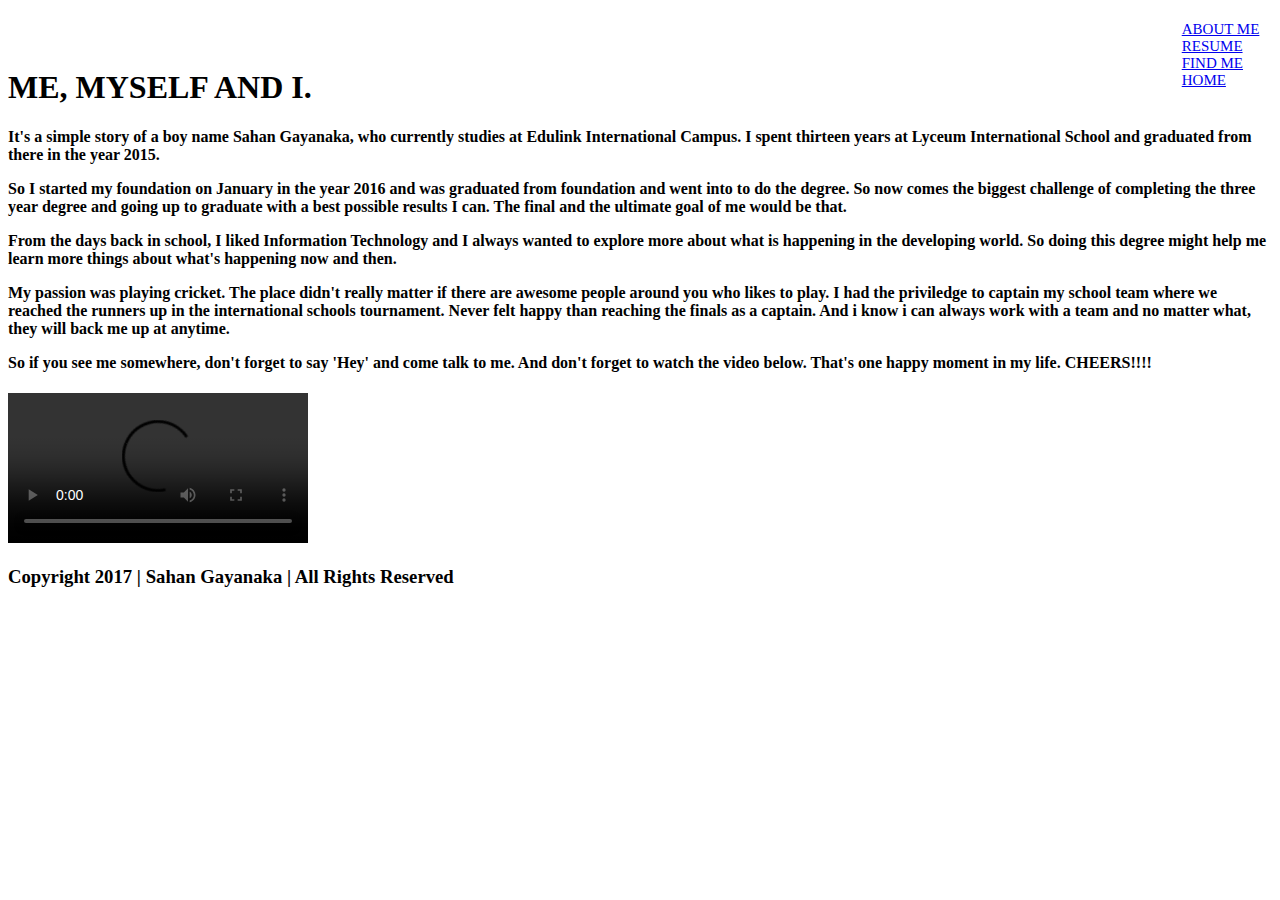
==== bio.html @ 925ae05d "Update bio.html" ====
<!DOCTYPE html>
<html>
<head>
<title> About Me </title>
<link rel="stylesheet" type"text/css" href="./css/index.css">
<meta name="viewport" content="width=device-width, initial-scale=0.5">
</head>
<body>
<body class="index_page">
<div class="div-main">
<ul>	
	<li>
		<a href="./bio.html" class="div-item"> ABOUT ME </a>
	</li>
	<li>
		<a href="./resume.html" class="div-item"> RESUME </a>
	</li>
	<li>
		<a href="./find me.html" class="div-item"> FIND ME </a>
	</li>
	<li a class="active">
		<a href="./home.html" class="div-item"> HOME </a>
	</li>
</ul>
</div>
	
<div class="col-6 placement">

	<h1> ME, MYSELF AND I.</h1>
	
	<p> <h4> 
	<p> <h4> It's a simple story of a boy name Sahan Gayanaka, who currently studies at Edulink International Campus. 
			I spent thirteen years at Lyceum International School and graduated from there in the year 2015. </p>
	<p> So I started my foundation on January in the year 2016 and was graduated from foundation and went into to do the degree. 
		So now comes the biggest challenge of completing the three year degree and going up to graduate with a best possible results I can.
		The final and the ultimate goal of me would be that. </p>
	<p> From the days back in school, I liked Information Technology and I always wanted to explore more about what is happening 
		in the developing world. So doing this degree might help me learn more things about what's happening now and then. </p>
	<p> My passion was playing cricket. The place didn't really matter if there are awesome people around you who likes to play. 
		I had the priviledge to captain my school team where we reached the runners up in the international schools tournament.
		Never felt happy than reaching the finals as a captain. And i know i can always work with a team and no matter what, they
		will back me up at anytime. </p> 
	<p> So if you see me somewhere, don't forget to say 'Hey' and come talk to me. And don't forget to watch the video below. That's one 
		happy moment in my life. CHEERS!!!! </h4> <p>

</div> 

<div class="row">
<div class="col-3"> 
    <video id="right1" controls> 
	<source src="./images/vid.mp4" type="video/mp4"> 
    </video>
</div>
</div>
<div class="footer"> 
	<h3> Copyright 2017 | Sahan Gayanaka | All Rights Reserved </h3>
</div>
</body>
</html>
---- css/index.css ----
body, html
.index_page
{
	background-position:center;
}
.index_page
{
	background-attachment:fixed;
	background-size:contain;
	height:100%;	
}

.quote
{
	text-align:center;
	width:50%;
	margin:auto;
}
*
{
	box-sizing:border-box;
}
div
{
	display:block;
}
{
	margin:1%;
	font: 1em "Open Sans", sans-serif;
}
li
{
	font-size:15px;
} 

.content
{
	padding:25px;
}

.div-main
{
	width:100%;
	background-color:#ffffff;
	height:40px;
	color:#3e6b89;
	font-size:1.0em;
}

.div-main .logo
{
	float:left;
	height:50px;
	padding:20px 40px;
	font-size:1.5em;
	line-height:50px;
}

.div-main > ul 
{
	margin:1%;
	padding:0;
	float:right;
	list-style-type:none;
}

.div-item:hover 
{
	background-color:#80b9d6;
}

element.style
{
	
}

.left_p
{
	width:100%;
	text-align: left;
}

#main_footer
{
	background-color:#efeff2;
	width:100%;
	position:absolute;	
}

*{
	box-sizing:border-box;
}

div 
{
	display:block;
}

.para 
{
	margin-left: 5px;
	margin-top: fixed;
	width: 200px;	
}

#header
{
	margin-right: 200px;
	
}
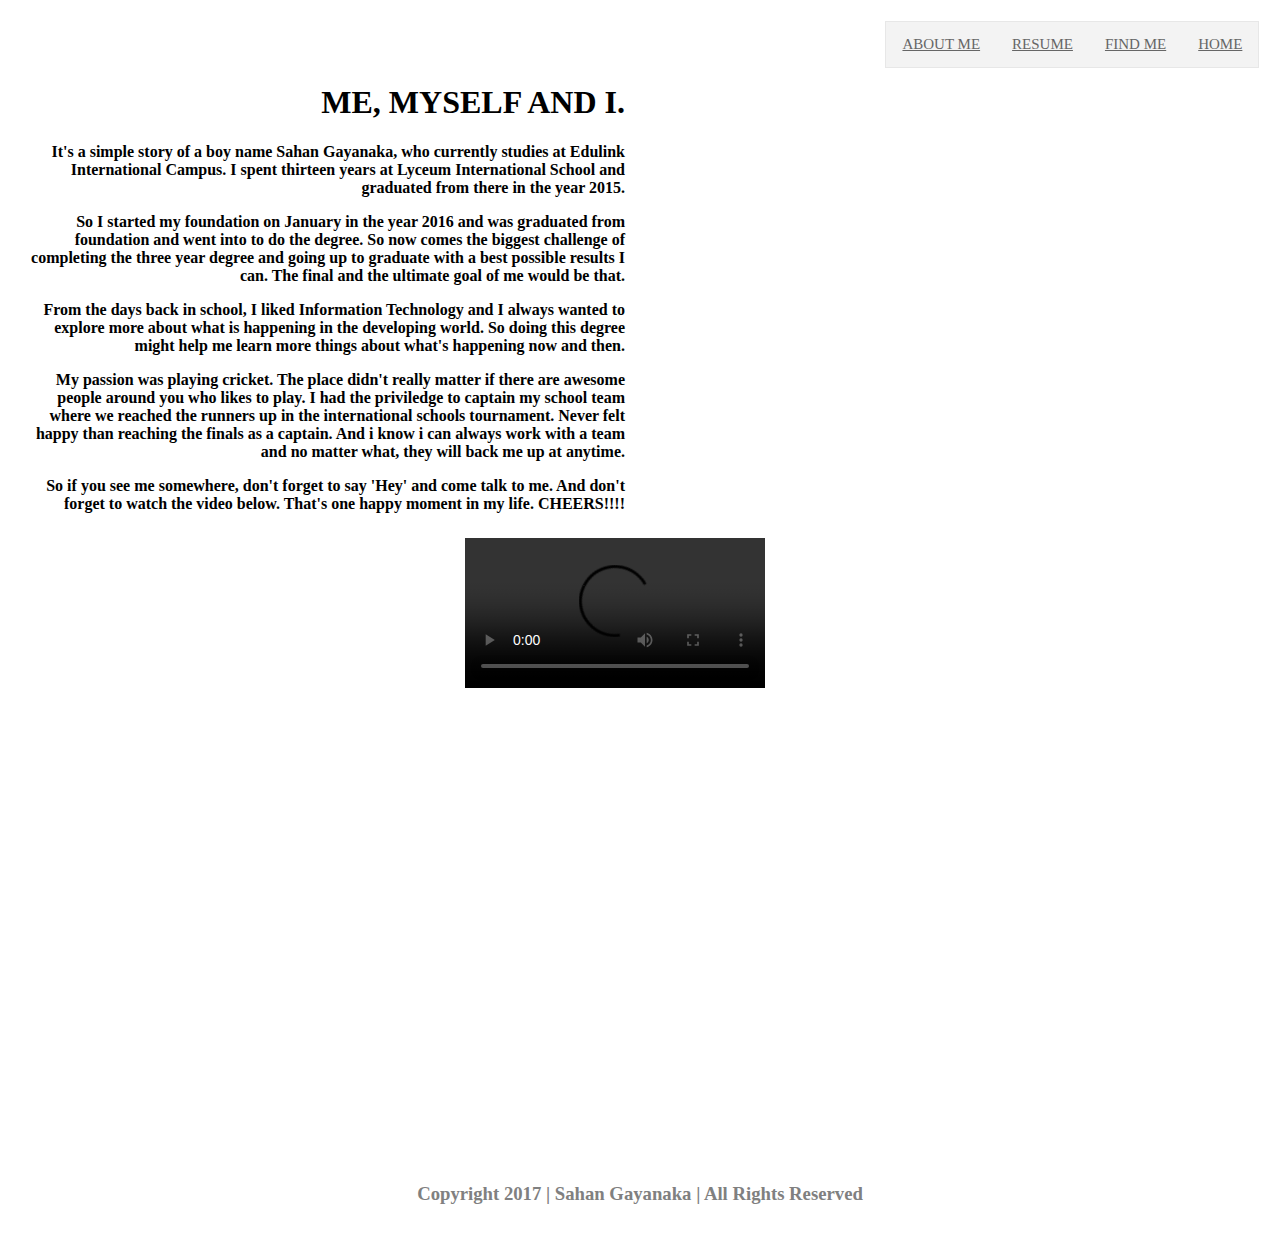
==== commit cd128058: "Update bio.html" ====
--- a/bio.html
+++ b/bio.html
@@ -2,7 +2,7 @@
 <html>
 <head>
 <title> About Me </title>
-<link rel="stylesheet" type"text/css" href="./css/index.css">
+<link rel="stylesheet" type"index/css" href="./css/index.css">
 <meta name="viewport" content="width=device-width, initial-scale=0.5">
 </head>
 <body>
--- a/css/index.css
+++ b/css/index.css
@@ -3,11 +3,12 @@
 {
 	background-position:center;
 }
+
 .index_page
 {
 	background-attachment:fixed;
 	background-size:contain;
-	height:100%;	
+	height:100%;
 }
 
 .quote
@@ -15,19 +16,23 @@
 	text-align:center;
 	width:50%;
 	margin:auto;
-}
-*
-{
+	font-size: 25px;
+}
+
+*{
 	box-sizing:border-box;
 }
+
 div
 {
 	display:block;
 }
+
 {
 	margin:1%;
 	font: 1em "Open Sans", sans-serif;
 }
+
 li
 {
 	font-size:15px;
@@ -80,11 +85,9 @@
 	text-align: left;
 }
 
-#main_footer
-{
-	background-color:#efeff2;
-	width:100%;
-	position:absolute;	
+element.style
+{
+	
 }
 
 *{
@@ -103,8 +106,267 @@
 	width: 200px;	
 }
 
-#header
-{
-	margin-right: 200px;
+.header
+{
+	border: 1px grey;
+	color: grey;
+	padding: 15px;
+	margin: middle;
+	text-align: center;
+	font-size: 20px;
+}
+
+.footer
+{
+	border: 2px grey;
+	color: grey;
+	padding: 15px;
+	margin: middle;
+	text-align: center;
+}
+
+.icons
+{
+	display: flex;
+	justify-content: center;
+
+}
+
+.imgs
+{
+	width: 40px;
+	height: 40px;
+}
+
+{
+	box-sizing: border-box;
+}
+
+.menu
+{
+	width: 15%;
+	float: right;
+	padding: 10px;
+	border: 2px white-space;
+}
+main
+{
+	width: 85%;
+	float: right;
+	padding: 10px;
+	border: 2px white-space;
+}
+img
+{
+		opacity: 0.8;
+		filter: alpha(opacity=70);
+		border-radius: 20px;
+		display: inline-block;
+		transition: 0.4s;
+		
+}
+img:hover 
+{
+    box-shadow: 0 0 3px 3px rgba(0, 140, 186, 0.5);
+}
+
+ul
+{
+		list-style-type: none;
+		margin: 0;
+		padding: 0;
+		overflow: hidden;
+		border: 1px solid #e7e7e7;
+		background-color: #f3f3f3;
+		
+		
+}
+
+li
+{
+		float: left;
+}
+
+li a 
+{
+		display: block;
+		color: #666;
+		text-align: center;
+		padding: 14px 16px;
+}
+
+li a.active 
+{
+		color: white;
+		background-color: #4CAF50;
+}
+
+.icon_container
+{
+	background-color:#f3f3f3;
+}
+
+.left_p
+{
+	text-align: center;
+	font-size: 25px;
+}
+
+.row::after 
+{
+    content: "";
+    clear: both;
+    display: block;
+	margin:50%;
+}
+.col-3
+{
+	margin:35%;
+	text-align:left;
+	right:0;
 	
 }
+
+.col-6
+{
+	text-align:center;
+}
+
+[class*="col-"] 
+{
+    float: left;
+    padding: 15px;
+}
+
+
+.para
+{
+	text-align:center;
+}
+.placement
+{
+	text-align:right;
+	left:0;
+	position:absolute;
+	margin-top: fixed;
+}
+
+
+/* For desktop: */
+.col-1 {width: 8.33%;}
+.col-2 {width: 16.66%;}
+.col-3 {width: 25%;}
+.col-4 {width: 33.33%;}
+.col-5 {width: 41.66%;}
+.col-6 {width: 50%;}
+.col-7 {width: 58.33%;}
+.col-8 {width: 66.66%;}
+.col-9 {width: 75%;}
+.col-10 {width: 83.33%;}
+.col-11 {width: 91.66%;}
+.col-12 {width: 100%;}
+
+@media only screen and (max-width: 768px) {
+    /* For mobile phones: */ 
+    [class*="col-"] {
+        width: 100%;
+    }
+}
+
+
+{
+	text-align:left;
+	left:0;
+	width:50%;
+	position:absolute;
+	margin-top: 10%;
+	margin-left:5%;
+}
+
+.left_descript
+{
+	text-align: center;
+	font-size: 30px;
+}
+
+.school
+{
+	text-align: center;
+}
+
+.college
+{
+	text-align: center;
+}
+
+.con
+{
+	height:5px;
+	background-color:#01579b;
+	margin-top:12px;
+	border-style:none;
+}
+
+.forms
+{
+	color:black;
+	font-family: 'Inconsolata', monospace;
+	display:block;
+	margin-top:10%;
+	width:50%;
+	margin-left:auto;
+	margin-right:auto;
+	margin-bottom:120px;
+}
+
+.row
+{
+	margin:0;
+}
+
+.find
+{
+	margin-left:10%;
+	margin-right:10%;
+	margin-top:4%;
+	margin-bottom:5%;
+	color:black;
+	font-family: 'Inconsolata', monospace;
+	font-size: 30px;
+	text-align:center;
+}
+
+#message
+{
+	height:200px;
+	font-family: 'Inconsolata', monospace;
+}
+
+#send
+{
+	width:100%;
+	padding:10px;
+	border-radius:5px;
+	border-style:none;
+	background-color:#42a5f5;
+	margin-top:10px;
+}
+
+#send:hover
+{
+	background-color:#01579b;;
+}
+
+.input
+{
+	width:99%;
+	border-radius:5px;
+	border-style:none;
+	padding:5px;
+	margin:0px;
+}
+
+.rows
+{
+	margin:15px;
+}
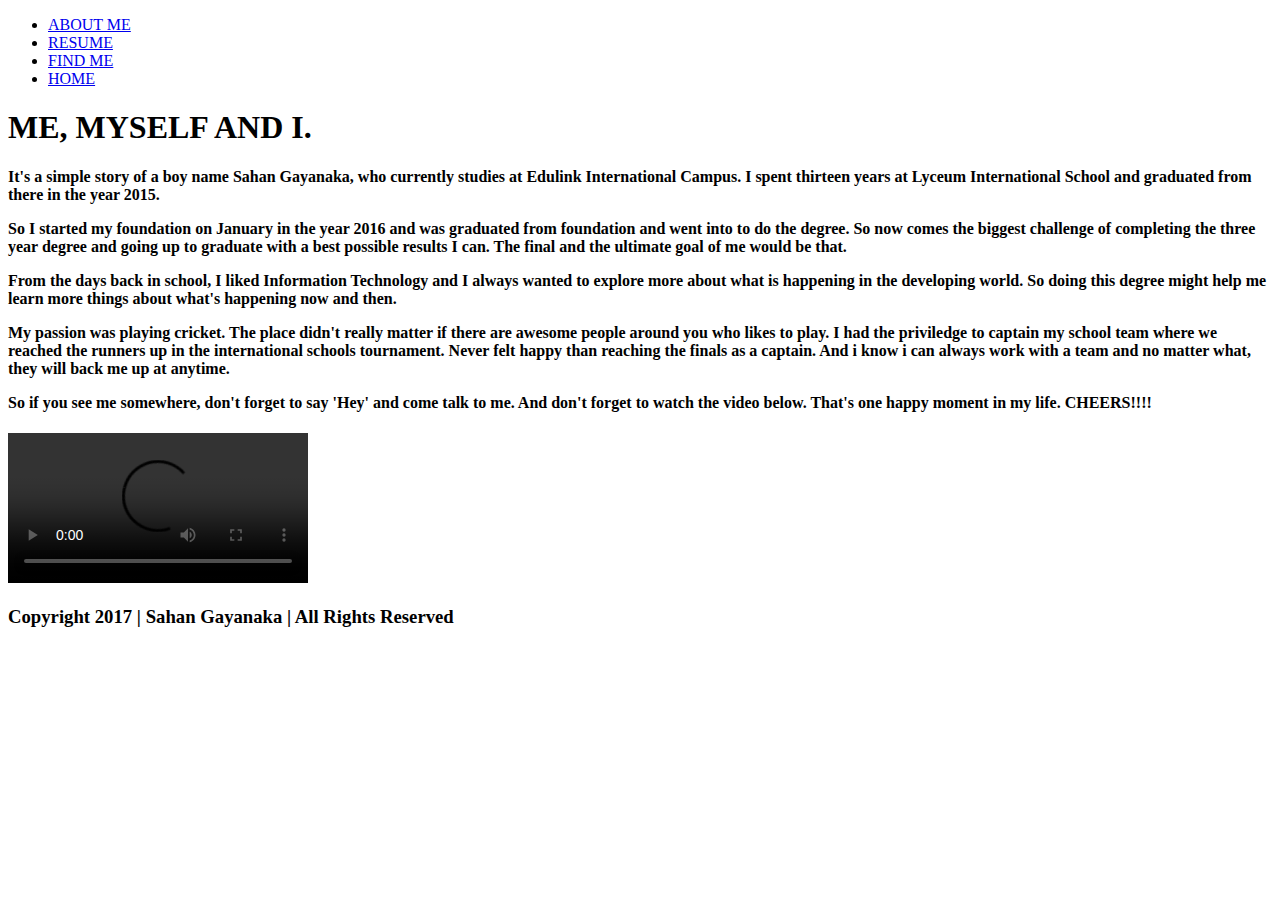
==== commit 62487646: "Update bio.html" ====
--- a/bio.html
+++ b/bio.html
@@ -2,7 +2,7 @@
 <html>
 <head>
 <title> About Me </title>
-<link rel="stylesheet" type"index/css" href="./css/index.css">
+<link rel="stylesheet" type="text/css" href="mystyle.css"> 
 <meta name="viewport" content="width=device-width, initial-scale=0.5">
 </head>
 <body>
@@ -30,7 +30,7 @@
 	
 	<p> <h4> 
 	<p> <h4> It's a simple story of a boy name Sahan Gayanaka, who currently studies at Edulink International Campus. 
-			I spent thirteen years at Lyceum International School and graduated from there in the year 2015. </p>
+			I spent thirteen years at Lyceum International School and graduated from there in the year 2015. </p> 
 	<p> So I started my foundation on January in the year 2016 and was graduated from foundation and went into to do the degree. 
 		So now comes the biggest challenge of completing the three year degree and going up to graduate with a best possible results I can.
 		The final and the ultimate goal of me would be that. </p>
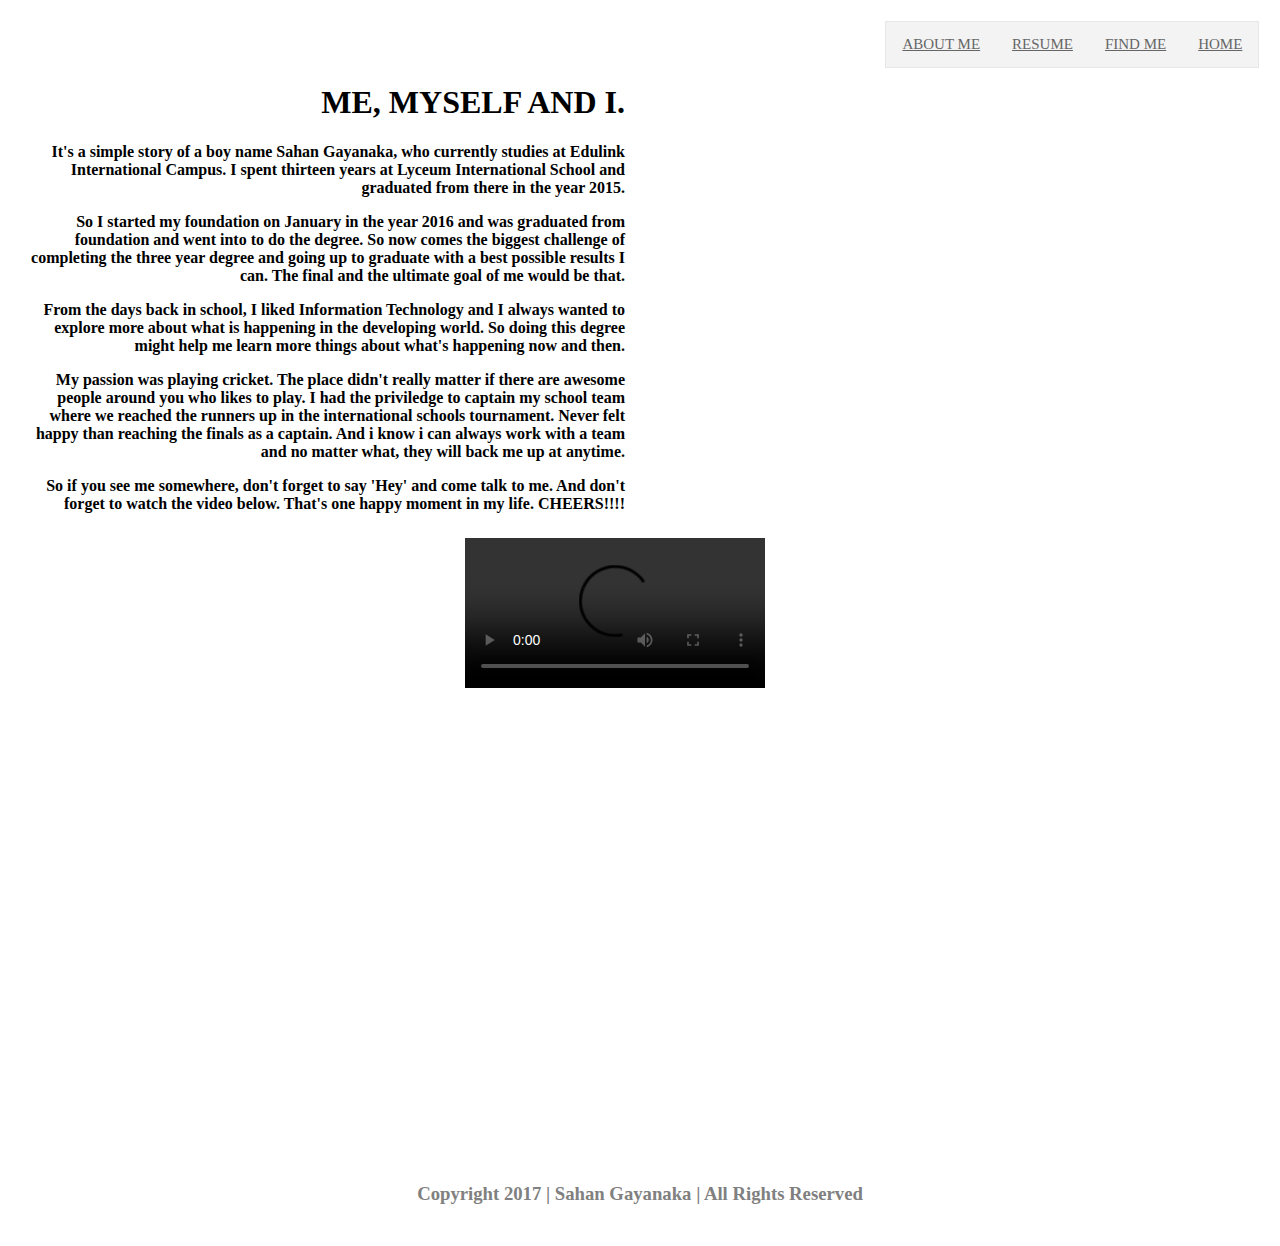
==== commit b47a0fc8: "Update bio.html" ====
--- a/bio.html
+++ b/bio.html
@@ -2,7 +2,7 @@
 <html>
 <head>
 <title> About Me </title>
-<link rel="stylesheet" type="text/css" href="mystyle.css"> 
+<link rel="stylesheet" type="text/css" href="./css/index.css"> 
 <meta name="viewport" content="width=device-width, initial-scale=0.5">
 </head>
 <body>
--- a/css/index.css
+++ b/css/index.css
@@ -0,0 +1,372 @@
+body, html
+.index_page
+{
+	background-position:center;
+}
+
+.index_page
+{
+	background-attachment:fixed;
+	background-size:contain;
+	height:100%;
+}
+
+.quote
+{
+	text-align:center;
+	width:50%;
+	margin:auto;
+	font-size: 25px;
+}
+
+*{
+	box-sizing:border-box;
+}
+
+div
+{
+	display:block;
+}
+
+{
+	margin:1%;
+	font: 1em "Open Sans", sans-serif;
+}
+
+li
+{
+	font-size:15px;
+} 
+
+.content
+{
+	padding:25px;
+}
+
+.div-main
+{
+	width:100%;
+	background-color:#ffffff;
+	height:40px;
+	color:#3e6b89;
+	font-size:1.0em;
+}
+
+.div-main .logo
+{
+	float:left;
+	height:50px;
+	padding:20px 40px;
+	font-size:1.5em;
+	line-height:50px;
+}
+
+.div-main > ul 
+{
+	margin:1%;
+	padding:0;
+	float:right;
+	list-style-type:none;
+}
+
+.div-item:hover 
+{
+	background-color:#80b9d6;
+}
+
+element.style
+{
+	
+}
+
+.left_p
+{
+	width:100%;
+	text-align: left;
+}
+
+element.style
+{
+	
+}
+
+*{
+	box-sizing:border-box;
+}
+
+div 
+{
+	display:block;
+}
+
+.para 
+{
+	margin-left: 5px;
+	margin-top: fixed;
+	width: 200px;	
+}
+
+.header
+{
+	border: 1px grey;
+	color: grey;
+	padding: 15px;
+	margin: middle;
+	text-align: center;
+	font-size: 20px;
+}
+
+.footer
+{
+	border: 2px grey;
+	color: grey;
+	padding: 15px;
+	margin: middle;
+	text-align: center;
+}
+
+.icons
+{
+	display: flex;
+	justify-content: center;
+
+}
+
+.imgs
+{
+	width: 40px;
+	height: 40px;
+}
+
+{
+	box-sizing: border-box;
+}
+
+.menu
+{
+	width: 15%;
+	float: right;
+	padding: 10px;
+	border: 2px white-space;
+}
+main
+{
+	width: 85%;
+	float: right;
+	padding: 10px;
+	border: 2px white-space;
+}
+img
+{
+		opacity: 0.8;
+		filter: alpha(opacity=70);
+		border-radius: 20px;
+		display: inline-block;
+		transition: 0.4s;
+		
+}
+img:hover 
+{
+    box-shadow: 0 0 3px 3px rgba(0, 140, 186, 0.5);
+}
+
+ul
+{
+		list-style-type: none;
+		margin: 0;
+		padding: 0;
+		overflow: hidden;
+		border: 1px solid #e7e7e7;
+		background-color: #f3f3f3;
+		
+		
+}
+
+li
+{
+		float: left;
+}
+
+li a 
+{
+		display: block;
+		color: #666;
+		text-align: center;
+		padding: 14px 16px;
+}
+
+li a.active 
+{
+		color: white;
+		background-color: #4CAF50;
+}
+
+.icon_container
+{
+	background-color:#f3f3f3;
+}
+
+.left_p
+{
+	text-align: center;
+	font-size: 25px;
+}
+
+.row::after 
+{
+    content: "";
+    clear: both;
+    display: block;
+	margin:50%;
+}
+.col-3
+{
+	margin:35%;
+	text-align:left;
+	right:0;
+	
+}
+
+.col-6
+{
+	text-align:center;
+}
+
+[class*="col-"] 
+{
+    float: left;
+    padding: 15px;
+}
+
+
+.para
+{
+	text-align:center;
+}
+.placement
+{
+	text-align:right;
+	left:0;
+	position:absolute;
+	margin-top: fixed;
+}
+
+
+/* For desktop: */
+.col-1 {width: 8.33%;}
+.col-2 {width: 16.66%;}
+.col-3 {width: 25%;}
+.col-4 {width: 33.33%;}
+.col-5 {width: 41.66%;}
+.col-6 {width: 50%;}
+.col-7 {width: 58.33%;}
+.col-8 {width: 66.66%;}
+.col-9 {width: 75%;}
+.col-10 {width: 83.33%;}
+.col-11 {width: 91.66%;}
+.col-12 {width: 100%;}
+
+@media only screen and (max-width: 768px) {
+    /* For mobile phones: */ 
+    [class*="col-"] {
+        width: 100%;
+    }
+}
+
+
+{
+	text-align:left;
+	left:0;
+	width:50%;
+	position:absolute;
+	margin-top: 10%;
+	margin-left:5%;
+}
+
+.left_descript
+{
+	text-align: center;
+	font-size: 30px;
+}
+
+.school
+{
+	text-align: center;
+}
+
+.college
+{
+	text-align: center;
+}
+
+.con
+{
+	height:5px;
+	background-color:#01579b;
+	margin-top:12px;
+	border-style:none;
+}
+
+.forms
+{
+	color:black;
+	font-family: 'Inconsolata', monospace;
+	display:block;
+	margin-top:10%;
+	width:50%;
+	margin-left:auto;
+	margin-right:auto;
+	margin-bottom:120px;
+}
+
+.row
+{
+	margin:0;
+}
+
+.find
+{
+	margin-left:10%;
+	margin-right:10%;
+	margin-top:4%;
+	margin-bottom:5%;
+	color:black;
+	font-family: 'Inconsolata', monospace;
+	font-size: 30px;
+	text-align:center;
+}
+
+#message
+{
+	height:200px;
+	font-family: 'Inconsolata', monospace;
+}
+
+#send
+{
+	width:100%;
+	padding:10px;
+	border-radius:5px;
+	border-style:none;
+	background-color:#42a5f5;
+	margin-top:10px;
+}
+
+#send:hover
+{
+	background-color:#01579b;;
+}
+
+.input
+{
+	width:99%;
+	border-radius:5px;
+	border-style:none;
+	padding:5px;
+	margin:0px;
+}
+
+.rows
+{
+	margin:15px;
+}
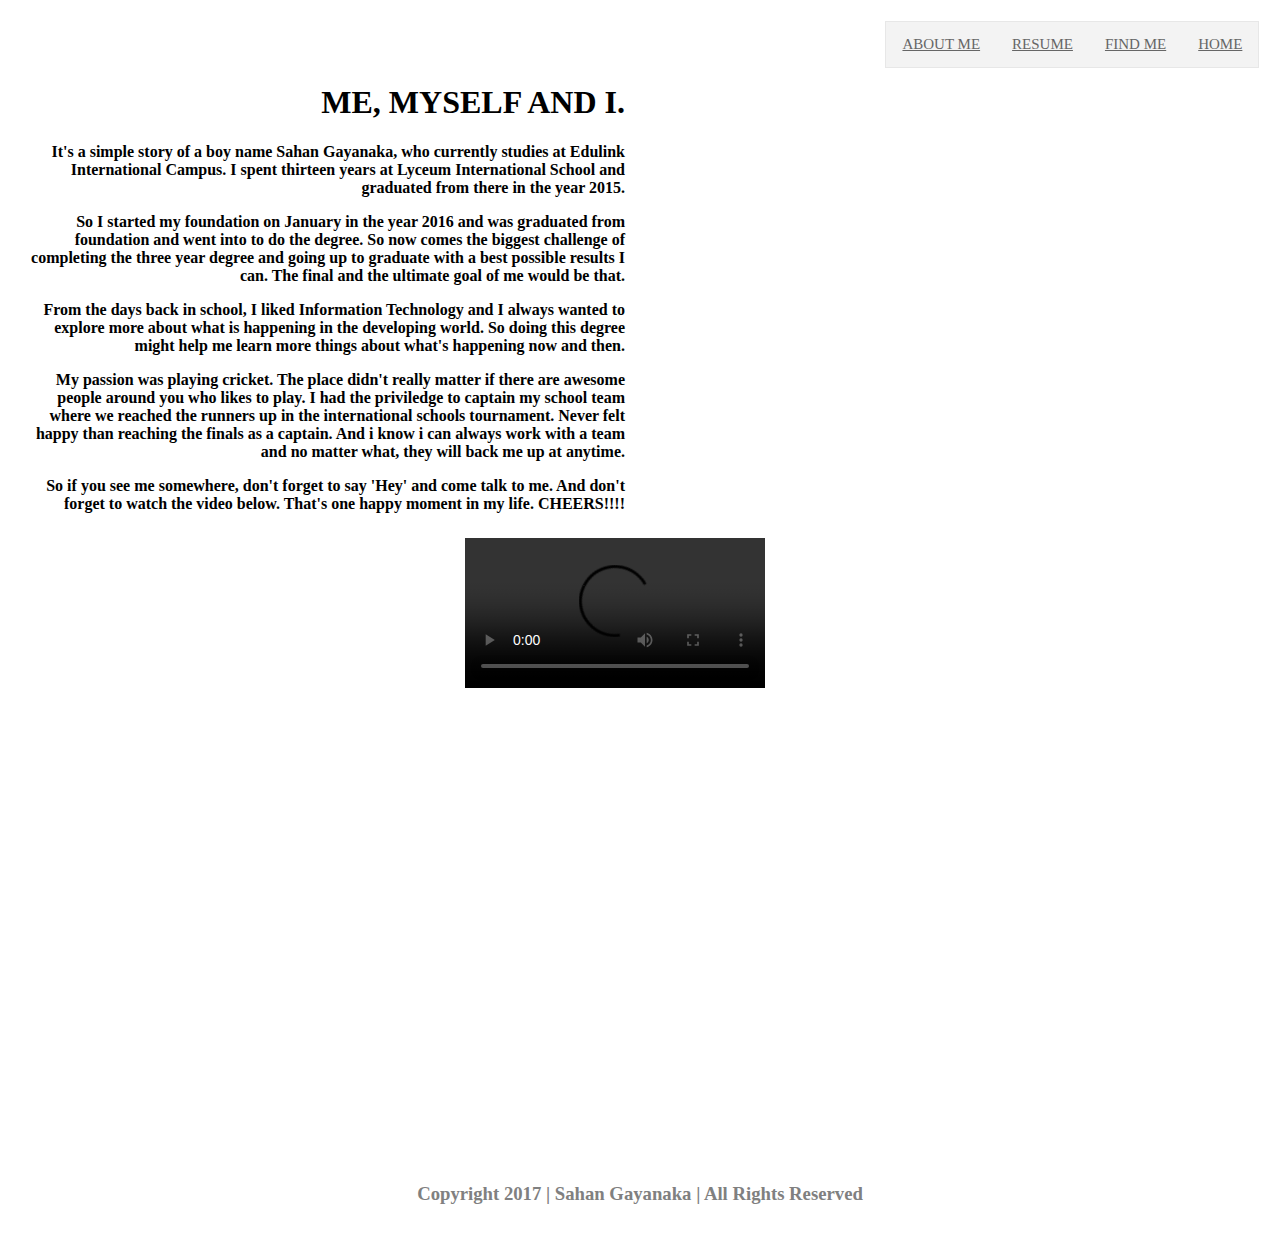
==== commit 46e5c223: "Update bio.html" ====
--- a/bio.html
+++ b/bio.html
@@ -2,49 +2,27 @@
 <html>
 <head>
 <title> About Me </title>
-<link rel="stylesheet" type="text/css" href="./css/index.css"> 
+<link rel="stylesheet" type="text/css" href="css/index.css"> 
 <meta name="viewport" content="width=device-width, initial-scale=0.5">
 </head>
-<body>
 <body class="index_page">
 <div class="div-main">
 <ul>	
-	<li>
-		<a href="./bio.html" class="div-item"> ABOUT ME </a>
-	</li>
-	<li>
-		<a href="./resume.html" class="div-item"> RESUME </a>
-	</li>
-	<li>
-		<a href="./find me.html" class="div-item"> FIND ME </a>
-	</li>
-	<li a class="active">
-		<a href="./home.html" class="div-item"> HOME </a>
-	</li>
+	<li><a href="./bio.html" class="div-item">ABOUT ME</a></li>
+	<li><a href="./resume.html" class="div-item">RESUME</a></li>
+	<li><a href="./find me.html" class="div-item">FIND ME</a></li>
+	<li><a href="./index.html" class="div-item">HOME</a></li>
 </ul>
 </div>
-	
 <div class="col-6 placement">
-
-	<h1> ME, MYSELF AND I.</h1>
-	
-	<p> <h4> 
-	<p> <h4> It's a simple story of a boy name Sahan Gayanaka, who currently studies at Edulink International Campus. 
-			I spent thirteen years at Lyceum International School and graduated from there in the year 2015. </p> 
-	<p> So I started my foundation on January in the year 2016 and was graduated from foundation and went into to do the degree. 
-		So now comes the biggest challenge of completing the three year degree and going up to graduate with a best possible results I can.
-		The final and the ultimate goal of me would be that. </p>
-	<p> From the days back in school, I liked Information Technology and I always wanted to explore more about what is happening 
-		in the developing world. So doing this degree might help me learn more things about what's happening now and then. </p>
-	<p> My passion was playing cricket. The place didn't really matter if there are awesome people around you who likes to play. 
-		I had the priviledge to captain my school team where we reached the runners up in the international schools tournament.
-		Never felt happy than reaching the finals as a captain. And i know i can always work with a team and no matter what, they
-		will back me up at anytime. </p> 
-	<p> So if you see me somewhere, don't forget to say 'Hey' and come talk to me. And don't forget to watch the video below. That's one 
-		happy moment in my life. CHEERS!!!! </h4> <p>
-
+<h1> ME, MYSELF AND I.</h1>
+	<p><h4> 
+	<p><h4> It's a simple story of a boy name Sahan Gayanaka, who currently studies at Edulink International Campus. I spent thirteen years at Lyceum International School and graduated from there in the year 2015.</p>
+	<p> So I started my foundation on January in the year 2016 and was graduated from foundation and went into to do the degree. So now comes the biggest challenge of completing the three year degree and going up to graduate with a best possible results I can. The final and the ultimate goal of me would be that.</p>
+	<p> From the days back in school, I liked Information Technology and I always wanted to explore more about what is happening in the developing world. So doing this degree might help me learn more things about what's happening now and then. </p>
+	<p> My passion was playing cricket. The place didn't really matter if there are awesome people around you who likes to play. I had the priviledge to captain my school team where we reached the runners up in the international schools tournament. Never felt happy than reaching the finals as a captain. And i know i can always work with a team and no matter what, they will back me up at anytime.</p> 
+	<p> So if you see me somewhere, don't forget to say 'Hey' and come talk to me. And don't forget to watch the video below. That's one happy moment in my life. CHEERS!!!!</h4><p>
 </div> 
-
 <div class="row">
 <div class="col-3"> 
     <video id="right1" controls> 
--- a/css/index.css
+++ b/css/index.css
@@ -370,3 +370,10 @@
 {
 	margin:15px;
 }
+
+#map {
+    width: 600px;
+    height: 600px;
+    display: table;
+    margin: 0 auto;
+}
